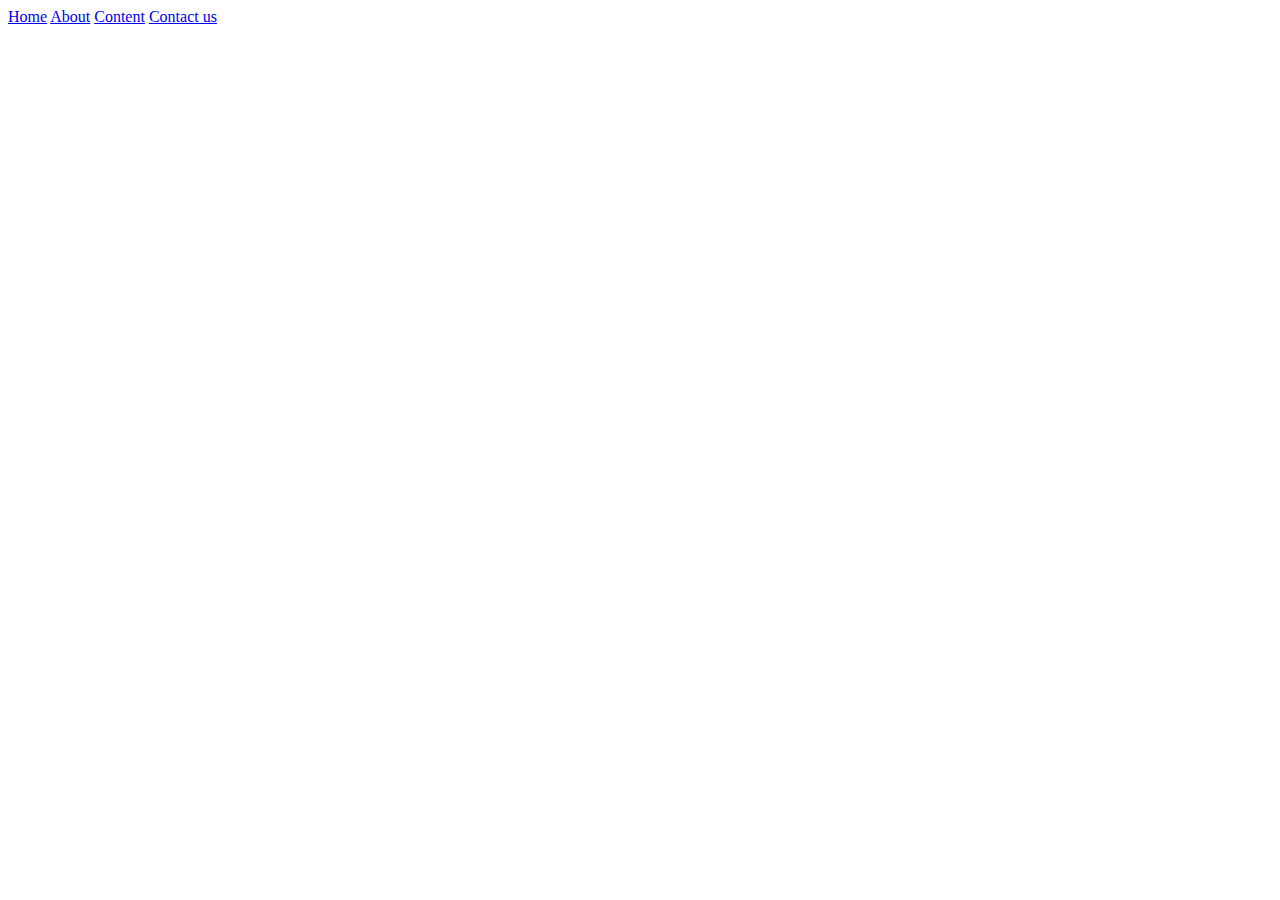
==== index.html @ 85a3119b "created base for nav bar" ====
<!DOCTYPE html>

<html lang="en">
<head>
 <meta charset="UTF-8">
<title>The Essence Of Computing</title>
<div class="navigation-bar">
    <a href="#home">Home</a>
    <a href="#news">About</a>
    <a href="#content">Content</a>
    <a href="#contact">Contact us</a>
</head>
<body>



</body>
</html>
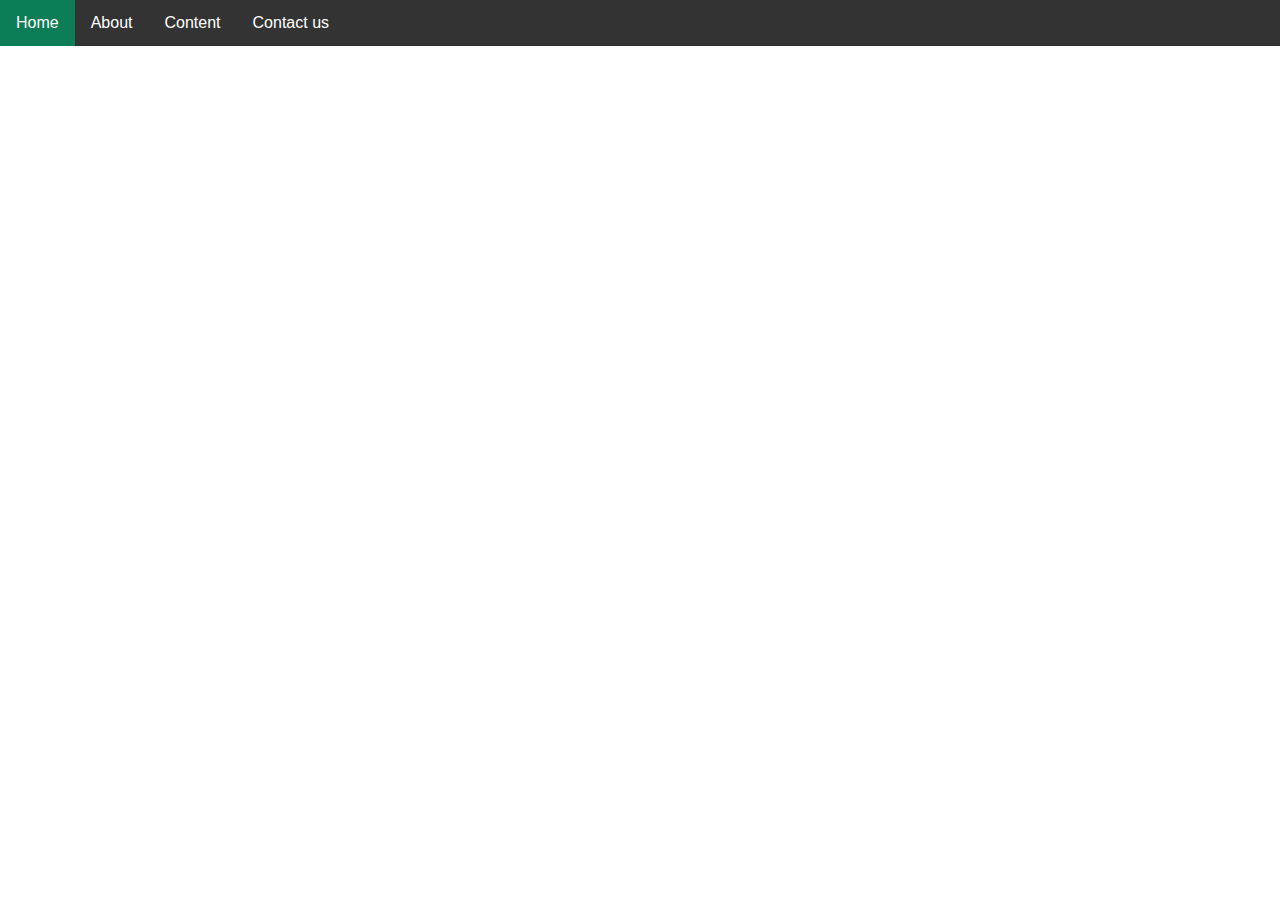
==== commit cfa443ab: "upgraded css and fixed body" ====
--- a/index.html
+++ b/index.html
@@ -1,18 +1,20 @@
 <!DOCTYPE html>
 
 <html lang="en">
+
 <head>
- <meta charset="UTF-8">
-<title>The Essence Of Computing</title>
-<div class="navigation-bar">
-    <a href="#home">Home</a>
-    <a href="#news">About</a>
-    <a href="#content">Content</a>
-    <a href="#contact">Contact us</a>
+    <meta charset="UTF-8">
+    <title>The Essence Of Computing</title>
+    <link rel="stylesheet" href="navbar.css">
 </head>
+
 <body>
+    <div class="navbar">
+        <a href="#home">Home</a>
+        <a href="#About">About</a>
+        <a href="#content">Content</a>
+        <a href="#contact">Contact us</a>
+    </div>
+</body>
 
-
-
-</body>
-</html> +</html>--- a/navbar.css
+++ b/navbar.css
@@ -0,0 +1,72 @@
+ html,body {
+    margin:0;
+    padding:0;
+ }
+ .navbar {
+    overflow: hidden;
+    background-color: #333;
+    font-family: Arial;
+  }
+  
+  
+  .navbar a {
+    float: left;
+    font-size: 16px;
+    color: white;
+    text-align: center;
+    padding: 14px 16px;
+    text-decoration: none;
+  }
+  
+ 
+  .dropdown {
+    float: left;
+    overflow: hidden;
+  }
+  
+
+  .dropdown .dropbtn {
+    font-size: 16px;
+    border: none;
+    outline: none;
+    color: white;
+    padding: 14px 16px;
+    background-color: inherit;
+    font-family: inherit; 
+    margin: 0; 
+  }
+  
+  
+  .navbar a:hover, .dropdown:hover .dropbtn {
+    background-color: rgb(12, 125, 87);
+  }
+  
+
+  .dropdown-content {
+    display: none;
+    position: absolute;
+    background-color: #f9f9f9;
+    min-width: 160px;
+    box-shadow: 0px 8px 16px 0px rgba(0,0,0,0.2);
+    z-index: 1;
+  }
+  
+ 
+  .dropdown-content a {
+    float: none;
+    color: black;
+    padding: 12px 16px;
+    text-decoration: none;
+    display: block;
+    text-align: left;
+  }
+  
+ 
+  .dropdown-content a:hover {
+    background-color: #ddd;
+  }
+  
+ 
+  .dropdown:hover .dropdown-content {
+    display: block;
+  } 